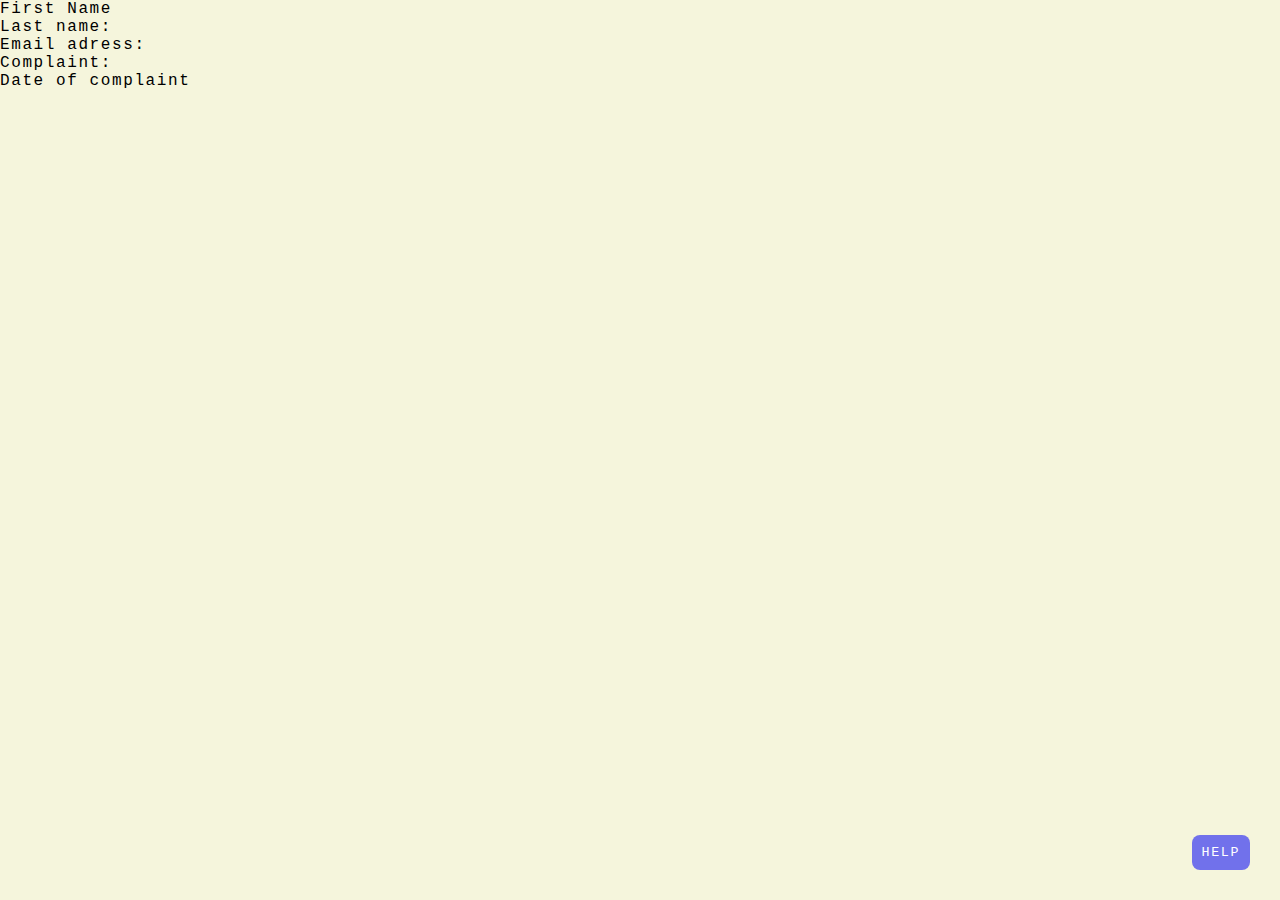
==== 22-12-08/index.html @ 410ca691 "Practice" ====
<!DOCTYPE html>
<html lang="en">
  <head>
    <meta charset="UTF-8" />
    <meta http-equiv="X-UA-Compatible" content="IE=edge" />
    <meta name="viewport" content="width=device-width, initial-scale=1.0" />
    <title>Document</title>
    <link rel="stylesheet" href="./styles.css" />
    <script src="./script.js" defer></script>
  </head>
  <body>
    <main>
      <section id="user-info">
        <div class="info-container">
          <p class="first-name-heading">First Name</p>
          <p id="first-name-value" class="user-data"></p>
        </div>
        <div class="info-container">
          <p class="last-name-heading">Last name:</p>
          <p id="last-name-value" class="user-data"></p>
        </div>
        <div class="info-container">
          <p class="emai-heading">Email adress:</p>
          <p id="email-adress-value" class="user-data"></p>
        </div>
        <div class="info-container">
          <p class="complaint-heading">Complaint:</p>
          <p id="complaint-value" class="user-data"></p>
        </div>
        <div class="info-container">
          <p class="user-info-heading">Date of complaint</p>
          <p id="complaint-date-value" class="user-data"></p>
        </div>
      </section>

      <section class="form-dialog">
        <form action="" method="post">
          <button id="close-btn" type="button">&times;</button>
          <p class="form-text">
            We are happy to help you if you want to fill a complaint with us
            then please fill this form with it. we are pushing ourselves to meet
            all of our customers demands and will look into each and every
            complaint tht we receive
          </p>
          <p id="form-error"></p>
          <div class="input-container">
            <label for="first-name">First name:</label>
            <input type="text" name="first-name" id="first-name" />
          </div>
          <div class="input-container">
            <label for="last-name">Last name:</label>
            <input type="text" name="last-name" id="last-name" />
          </div>
          <div class="input-container">
            <label for="email">Email:</label>
            <input type="email" name="email" id="email" />
          </div>
          <div class="input-container">
            <label for="complaint">Complaint:</label>
            <textarea
              name="complaint"
              id="complaint"
              cols="30"
              rows="10"
            ></textarea>
          </div>
          <button id="submit-btn">Submit</button>
        </form>
        <button id="help-btn">HELP</button>
      </section>
    </main>
  </body>
</html>
---- 22-12-08/styles.css ----
:root {
    --btn-color: rgb(113, 113, 235)
}

*{
    box-sizing: border-box;
    padding: 0;
    margin: 0;
    font-family: 'Courier New', Courier, monospace;
    letter-spacing: .1rem;
    
}

body {
    background-color: beige;
}

.form-dialog {
    display: flex;
    flex-direction: column;
    gap: 20px;
    min-width: 300px;
    max-width: 400px;
    position: absolute;
    bottom: 20px;
    right: 20px;
    padding: 10px;
    overflow: hidden;
}

form {
    padding: 20px 20px 40px 20px;
    border: 1px solid black;
    background-color: aliceblue;
    display: none;
    flex-direction: column;
}

form {
    animation: fade-in 2s forwards;

}


@keyframes fade-in {

    0% {
        opacity: 0;
       transform: translateY(100%);
    }
    100% {
        opacity: 1;
        transform: translateY(0);
    }
}


#close-btn {
    background: transparent;
    color: black;
    font-size: 24px;
    font-weight: bold;
    border: none;
    align-self: flex-end;
    cursor: pointer;
}

#submit-btn,
#help-btn {
    border: none;
    background-color: var(--btn-color);
    padding: 10px;
    color: white;
    border-radius: 8px;
    cursor: pointer;
}

.input-container  {
    display: flex;
    flex-direction: column;
    gap: 10px;
    padding: 4px 0;
}

.info-container {
    display: flex;
    gap: 20px;
}

.user-data {
    font-weight: bold;
}

input {
    border-radius: 4px;
    padding: 10px;
}

#help-btn {
    max-width: 60px;
    align-self: flex-end;
}


textarea {
    resize: none;
  }

#form-error {
    color: red;
    margin: 20px 0;
}
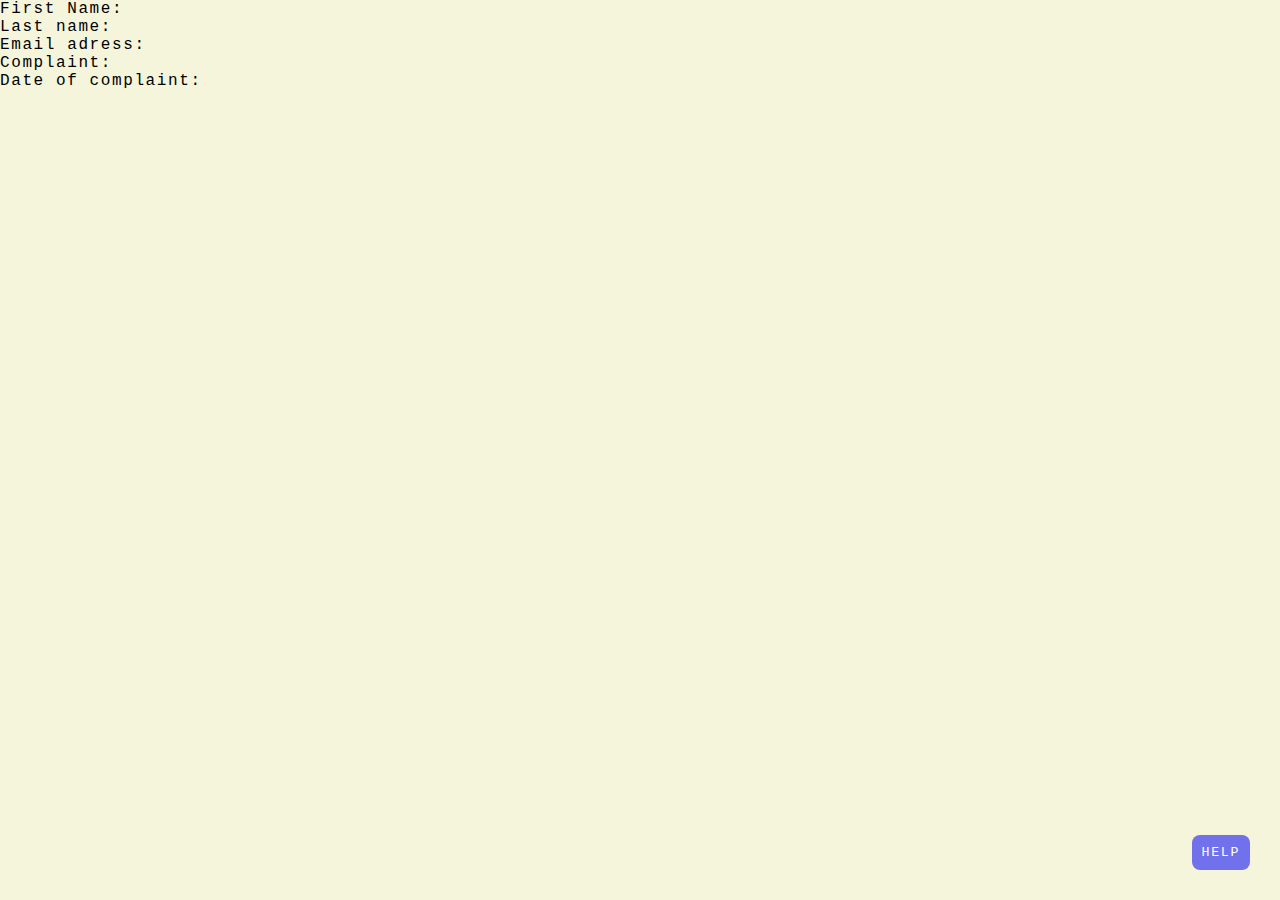
==== commit 1898675b: "uzduotys" ====
--- a/22-12-08/index.html
+++ b/22-12-08/index.html
@@ -12,7 +12,7 @@
     <main>
       <section id="user-info">
         <div class="info-container">
-          <p class="first-name-heading">First Name</p>
+          <p class="first-name-heading">First Name:</p>
           <p id="first-name-value" class="user-data"></p>
         </div>
         <div class="info-container">
@@ -28,46 +28,46 @@
           <p id="complaint-value" class="user-data"></p>
         </div>
         <div class="info-container">
-          <p class="user-info-heading">Date of complaint</p>
+          <p class="user-info-heading">Date of complaint:</p>
           <p id="complaint-date-value" class="user-data"></p>
         </div>
       </section>
-
-      <section class="form-dialog">
-        <form action="" method="post">
-          <button id="close-btn" type="button">&times;</button>
-          <p class="form-text">
-            We are happy to help you if you want to fill a complaint with us
-            then please fill this form with it. we are pushing ourselves to meet
-            all of our customers demands and will look into each and every
-            complaint tht we receive
-          </p>
-          <p id="form-error"></p>
-          <div class="input-container">
-            <label for="first-name">First name:</label>
-            <input type="text" name="first-name" id="first-name" />
-          </div>
-          <div class="input-container">
-            <label for="last-name">Last name:</label>
-            <input type="text" name="last-name" id="last-name" />
-          </div>
-          <div class="input-container">
-            <label for="email">Email:</label>
-            <input type="email" name="email" id="email" />
-          </div>
-          <div class="input-container">
-            <label for="complaint">Complaint:</label>
-            <textarea
-              name="complaint"
-              id="complaint"
-              cols="30"
-              rows="10"
-            ></textarea>
-          </div>
-          <button id="submit-btn">Submit</button>
-        </form>
-        <button id="help-btn">HELP</button>
-      </section>
     </main>
+    <div class="form-dialog">
+      <form action="" method="post">
+        <button id="close-btn" type="button">&times;</button>
+        <p class="form-text">
+          We are happy to help you if you want to fill a complaint with us then
+          please fill this form with it. we are pushing ourselves to meet all of
+          our customers demands and will look into each and every complaint that
+          we receive
+        </p>
+        <p id="form-error"></p>
+        <div class="input-container">
+          <label for="first-name">First name:</label>
+          <input type="text" name="first-name" id="first-name" required />
+        </div>
+        <div class="input-container">
+          <label for="last-name">Last name:</label>
+          <input type="text" name="last-name" id="last-name" required />
+        </div>
+        <div class="input-container">
+          <label for="email">Email:</label>
+          <input type="email" name="email" id="email" required />
+        </div>
+        <div class="input-container">
+          <label for="complaint">Complaint:</label>
+          <textarea
+            name="complaint"
+            id="complaint"
+            cols="30"
+            rows="10"
+            required
+          ></textarea>
+        </div>
+        <button id="submit-btn">Submit</button>
+      </form>
+      <button id="help-btn">HELP</button>
+    </div>
   </body>
 </html>
--- a/22-12-08/styles.css
+++ b/22-12-08/styles.css
@@ -15,13 +15,29 @@
     background-color: beige;
 }
 
+main {
+    /* display: grid;
+    grid-template-columns: repeat(auto-fit, minmax(400px, 1fr));
+    gap: 30px; */
+    display: flex;
+    flex-direction: column;
+    flex-wrap: wrap;
+    gap: 20px;
+}
+
+.user-data {
+    max-width: 300px;
+    overflow-wrap: break-word;
+    word-wrap: break-word;
+}
+
 .form-dialog {
     display: flex;
     flex-direction: column;
     gap: 20px;
     min-width: 300px;
     max-width: 400px;
-    position: absolute;
+    position: fixed;
     bottom: 20px;
     right: 20px;
     padding: 10px;
@@ -110,3 +126,4 @@
     color: red;
     margin: 20px 0;
 }
+
